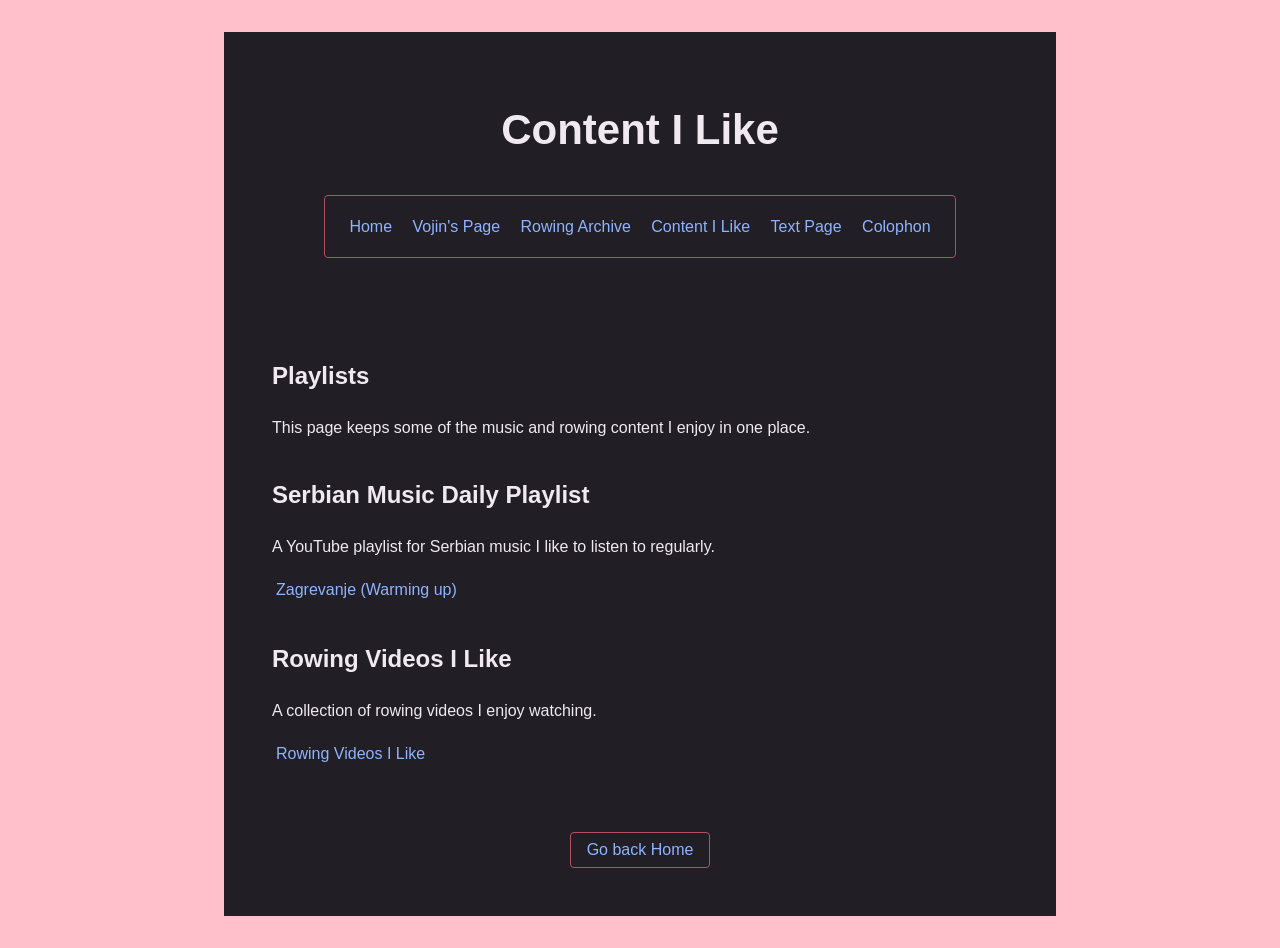
==== content.html @ 832d80cf "Finalized update" ====
<!DOCTYPE html>
<html lang="en">
<head>
    <meta charset="UTF-8">
    <meta name="viewport" content="width=device-width, initial-scale=1.0">
    <meta name="description" content="Favorite Serbian music and rowing video playlists.">
    <title>Content I Like</title>
    <link rel="stylesheet" href="style.css">
</head>
<body>
    <header class="site-header">
        <h1>Content I Like</h1>
        <nav class="site-nav" aria-label="Main navigation">
            <a href="index.html">Home</a>
            <a href="vojin.html">Vojin's Page</a>
            <a href="rowingsenioryear.html">Rowing Archive</a>
            <a class="current" href="content.html">Content I Like</a>
            <a href="index.txt">Text Page</a>
            <a href="static/s/colophon.txt">Colophon</a>
        </nav>
    </header>

    <main>
        <section class="intro-card">
            <h2>Playlists</h2>
            <p>
                This page keeps some of the music and rowing content I enjoy in one place.
            </p>
        </section>

        <section class="playlist-grid" aria-label="Favorite playlists">
            <article class="playlist-card">
                <h2>Serbian Music Daily Playlist</h2>
                <p>A YouTube playlist for Serbian music I like to listen to regularly.</p>
                <a class="button-link" href="https://youtube.com/playlist?list=PLcG07xOWfFn6P_McbTMC4eGIwoVKSxf3c&amp;si=bzC2uDOK5Tsh321b" target="_blank" rel="noopener noreferrer">
                    Zagrevanje (Warming up)
                </a>
            </article>

            <article class="playlist-card">
                <h2>Rowing Videos I Like</h2>
                <p>A collection of rowing videos I enjoy watching.</p>
                <a class="button-link" href="https://youtube.com/playlist?list=PLky1DjTOltC46zIPFKvtzTbRZtRqPsc6X&amp;si=xw4ZZQreJaD74LPV" target="_blank" rel="noopener noreferrer">
                    Rowing Videos I Like
                </a>
            </article>
        </section>

    </main>

    <footer>
        <p><a class="back-home-link" href="index.html">Go back Home</a></p>
    </footer>
</body>
---- style.css ----
:root {
    --FG: #f0e9ef;
    --BG: #211f25;
    --BORDER: #b34f61;
    --LINK: #8eb3ff;
    --WL: 1px;
    --PAGE_WIDTH: 800px;

    --BIG: 4rem;
    --MED: 2rem;
    --SML: 1rem;
    --QRT: 0.25rem;
    --TNY: 0.125rem;
}

html {
    background: pink;
}

html.rowing-site {
    background: var(--BG);
}

body {
    font-family: Arial, Helvetica, sans-serif;
    background-color: var(--BG);
    color: var(--FG);

    max-width: var(--PAGE_WIDTH);
    margin: var(--MED) auto;
    padding: var(--SML);

    line-height: 1.6;
    border: 0;
}

header {
    border: 0;
    display: flex;
    flex-direction: column;
    justify-content: center;
    align-items: center;
    padding: var(--MED);
}

header h1 {
    font-size: 42px;
    border: 0;
    margin-top: 0;
    margin-bottom: var(--SML);
    padding: var(--SML);
}

nav {
    border: 1px solid var(--BORDER);
    border-radius: var(--QRT);
    padding: var(--SML);
    text-align: center;
}

nav a {
    margin: 0 var(--QRT);
    border: 0;
}

main {
    border: 0;
    padding: var(--MED);
}

footer {
    border: 0;
    padding: var(--SML);
    text-align: center;
}

h2 {
    margin-top: 35px;
}

a {
    color: var(--LINK);
    display: inline-block;
    padding: 0.1rem 0.25rem;
    text-decoration: none;
}

a:hover {
    text-decoration: underline;
}

.back-home-link {
    padding: var(--QRT) var(--SML);
    border: 1px solid var(--BORDER);
    border-radius: var(--QRT);
}

ul {
    line-height: 1.8;
}

img {
    max-width: 100%;
    height: auto;
}

.rowing-page {
    --ROWING_BLUE: #83b7f0;
    --ROWING_PALE_BLUE: #292d36;
    --ROWING_BORDER: #52657b;

    max-width: 960px;
    background: var(--BG);
    border-color: var(--ROWING_BORDER);
}

.rowing-page header,
.rowing-page main,
.rowing-page footer {
    border-color: var(--ROWING_BORDER);
}

.rowing-page header h1 {
    color: var(--ROWING_BLUE);
    border-color: transparent;
    text-align: center;
}

.rowing-page nav {
    border-color: var(--ROWING_BORDER);
}

.rowing-page nav a,
.rowing-page a {
    color: var(--ROWING_BLUE);
}

.rowing-page nav a {
    border: 0;
}

.rowing-page main {
    padding-top: var(--SML);
}

.rowing-page h2 {
    color: var(--ROWING_BLUE);
    margin-top: 0;
}

.rowing-intro,
.rowing-event {
    margin-bottom: var(--MED);
    padding: var(--MED);
    background: var(--ROWING_PALE_BLUE);
    border-left: 4px solid var(--ROWING_BLUE);
}

.rowing-intro p:last-child,
.rowing-event p:last-child {
    margin-bottom: 0;
}

.rowing-photo {
    margin: var(--MED) auto;
    text-align: center;
}

.rowing-photo img {
    display: block;
    margin: 0 auto;
}

.rowing-event h3 {
    color: var(--ROWING_BLUE);
    font-size: 1.35rem;
    margin-top: var(--MED);
}

.rowing-links {
    display: grid;
    grid-template-columns: repeat(auto-fit, minmax(210px, 1fr));
    gap: var(--SML);
    list-style: none;
    margin: 0;
    padding: var(--SML);
    border: 1px solid var(--ROWING_BORDER);
    border-radius: var(--QRT);
}

.rowing-links a {
    display: block;
    height: 100%;
    box-sizing: border-box;
    padding: var(--SML);
    background: var(--BG);
    font-weight: bold;
    text-align: center;
}

.external-links {
    display: flex;
    flex-wrap: wrap;
    justify-content: center;
    gap: var(--SML);
    width: fit-content;
    max-width: 100%;
    box-sizing: border-box;
    margin-inline: auto;
    transform: translateX(-6rem);
    padding: var(--SML);
    border: 1px solid var(--BORDER);
    border-radius: var(--QRT);
}

.external-links a {
    margin: 0;
}

.rowing-links a:hover {
    background: var(--ROWING_PALE_BLUE);
}

@media (max-width: 600px) {
    .rowing-page {
        margin: 0;
        padding: var(--QRT);
        border: 0;
    }

    .rowing-page main {
        padding: var(--SML);
    }

    .rowing-intro,
    .rowing-event {
        padding: var(--SML);
    }
}
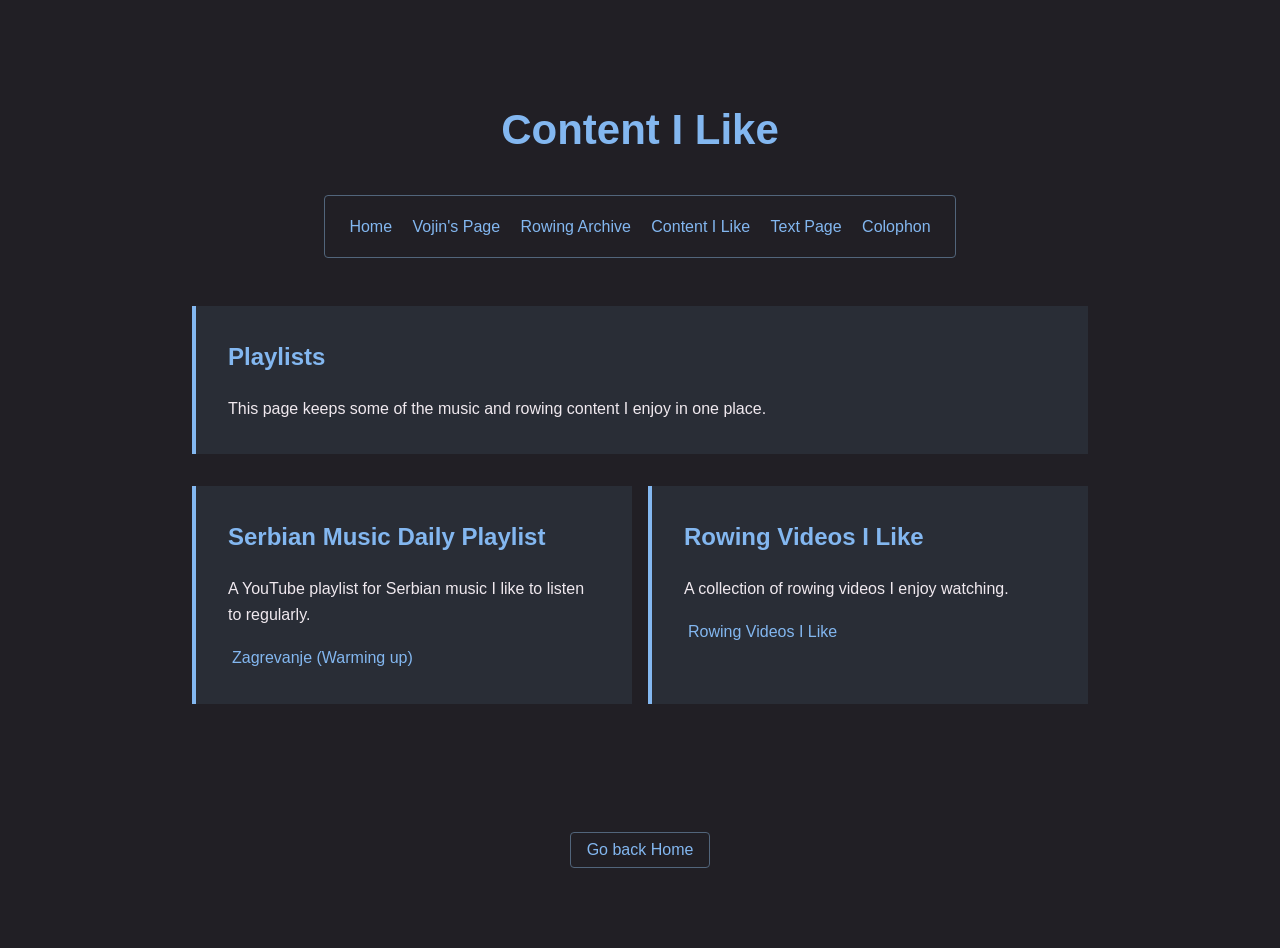
==== commit 8889320e: "Apply rowing archive theme across pages Co-authored-by: Copilot <223556219+Copilot@users.noreply.git" ====
--- a/content.html
+++ b/content.html
@@ -1,5 +1,5 @@
 <!DOCTYPE html>
-<html lang="en">
+<html lang="en" class="site-theme">
 <head>
     <meta charset="UTF-8">
     <meta name="viewport" content="width=device-width, initial-scale=1.0">
@@ -7,7 +7,7 @@
     <title>Content I Like</title>
     <link rel="stylesheet" href="style.css">
 </head>
-<body>
+<body class="site-page">
     <header class="site-header">
         <h1>Content I Like</h1>
         <nav class="site-nav" aria-label="Main navigation">
--- a/style.css
+++ b/style.css
@@ -2,10 +2,10 @@
 :root {
     --FG: #f0e9ef;
     --BG: #211f25;
-    --BORDER: #b34f61;
-    --LINK: #8eb3ff;
+    --BORDER: #52657b;
+    --LINK: #83b7f0;
     --WL: 1px;
-    --PAGE_WIDTH: 800px;
+    --PAGE_WIDTH: 960px;
 
     --BIG: 4rem;
     --MED: 2rem;
@@ -15,10 +15,10 @@
 }
 
 html {
-    background: pink;
-}
-
-html.rowing-site {
+    background: var(--BG);
+}
+
+html.site-theme {
     background: var(--BG);
 }
 
@@ -46,6 +46,7 @@
 
 header h1 {
     font-size: 42px;
+    color: var(--LINK);
     border: 0;
     margin-top: 0;
     margin-bottom: var(--SML);
@@ -77,6 +78,7 @@
 
 h2 {
     margin-top: 35px;
+    color: var(--LINK);
 }
 
 a {
@@ -105,61 +107,85 @@
     height: auto;
 }
 
-.rowing-page {
-    --ROWING_BLUE: #83b7f0;
-    --ROWING_PALE_BLUE: #292d36;
-    --ROWING_BORDER: #52657b;
-
-    max-width: 960px;
+.site-page {
+    --ACCENT_BLUE: #83b7f0;
+    --PANEL_BG: #292d36;
+    --PANEL_BORDER: #52657b;
+
+    max-width: var(--PAGE_WIDTH);
     background: var(--BG);
-    border-color: var(--ROWING_BORDER);
-}
-
-.rowing-page header,
-.rowing-page main,
-.rowing-page footer {
-    border-color: var(--ROWING_BORDER);
-}
-
-.rowing-page header h1 {
-    color: var(--ROWING_BLUE);
+    border-color: var(--PANEL_BORDER);
+}
+
+.site-page header,
+.site-page main,
+.site-page footer {
+    border-color: var(--PANEL_BORDER);
+}
+
+.site-page header h1 {
+    color: var(--ACCENT_BLUE);
     border-color: transparent;
     text-align: center;
 }
 
-.rowing-page nav {
-    border-color: var(--ROWING_BORDER);
-}
-
-.rowing-page nav a,
-.rowing-page a {
-    color: var(--ROWING_BLUE);
-}
-
-.rowing-page nav a {
-    border: 0;
-}
-
-.rowing-page main {
+.site-page nav {
+    border-color: var(--PANEL_BORDER);
+}
+
+.site-page nav a,
+.site-page a {
+    color: var(--ACCENT_BLUE);
+}
+
+.site-page nav a:not(.back-home-link) {
+    border: 0;
+}
+
+.site-page main {
     padding-top: var(--SML);
 }
 
-.rowing-page h2 {
-    color: var(--ROWING_BLUE);
+.site-page h2,
+.site-page h3 {
+    color: var(--ACCENT_BLUE);
+}
+
+.site-page h2 {
     margin-top: 0;
 }
 
-.rowing-intro,
-.rowing-event {
+.site-page main > section {
     margin-bottom: var(--MED);
     padding: var(--MED);
-    background: var(--ROWING_PALE_BLUE);
-    border-left: 4px solid var(--ROWING_BLUE);
-}
-
-.rowing-intro p:last-child,
-.rowing-event p:last-child {
+    background: var(--PANEL_BG);
+    border-left: 4px solid var(--ACCENT_BLUE);
+}
+
+.site-page .playlist-card {
+    margin-bottom: var(--MED);
+    padding: var(--MED);
+    background: var(--PANEL_BG);
+    border-left: 4px solid var(--ACCENT_BLUE);
+}
+
+.site-page main > .playlist-grid {
+    padding: 0;
+    background: transparent;
+    border-left: 0;
+}
+
+.site-page main > section p:last-child,
+.site-page .intro-card p:last-child,
+.site-page .ocu-panel p:last-child,
+.site-page .playlist-card p:last-child {
     margin-bottom: 0;
+}
+
+.site-page .playlist-grid {
+    display: grid;
+    grid-template-columns: repeat(auto-fit, minmax(240px, 1fr));
+    gap: var(--SML);
 }
 
 .rowing-photo {
@@ -173,7 +199,7 @@
 }
 
 .rowing-event h3 {
-    color: var(--ROWING_BLUE);
+    color: var(--ACCENT_BLUE);
     font-size: 1.35rem;
     margin-top: var(--MED);
 }
@@ -185,7 +211,7 @@
     list-style: none;
     margin: 0;
     padding: var(--SML);
-    border: 1px solid var(--ROWING_BORDER);
+    border: 1px solid var(--PANEL_BORDER);
     border-radius: var(--QRT);
 }
 
@@ -194,7 +220,7 @@
     height: 100%;
     box-sizing: border-box;
     padding: var(--SML);
-    background: var(--BG);
+    background: var(--PANEL_BG);
     font-weight: bold;
     text-align: center;
 }
@@ -219,22 +245,26 @@
 }
 
 .rowing-links a:hover {
-    background: var(--ROWING_PALE_BLUE);
+    background: var(--PANEL_BG);
 }
 
 @media (max-width: 600px) {
-    .rowing-page {
+    .site-page {
         margin: 0;
         padding: var(--QRT);
         border: 0;
     }
 
-    .rowing-page main {
+    .site-page main {
         padding: var(--SML);
     }
 
-    .rowing-intro,
-    .rowing-event {
+    .site-page main > section,
+    .site-page .playlist-card {
         padding: var(--SML);
     }
-}
+
+    .external-links {
+        transform: none;
+    }
+}
